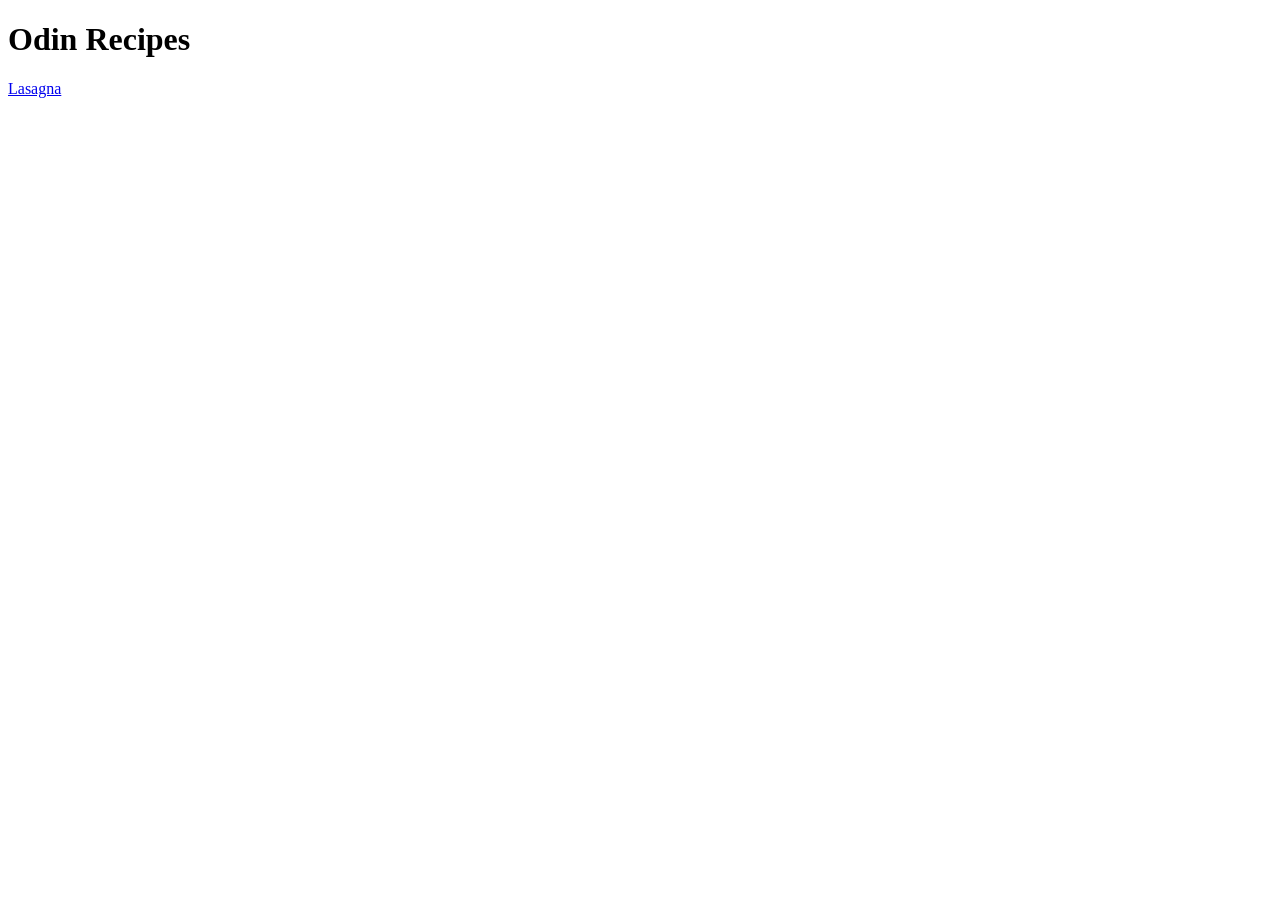
==== index.html @ f7ae040c "Add index.html and lasagna recipe page" ====
<!DOCTYPE html>
<html lang="en">
<head>
  <meta charset="UTF-8">
  <meta name="viewport" content="width=device-width, initial-scale=1.0">
  <title>Odin Recipes</title>
</head>
<body>
  <h1>Odin Recipes</h1>

  <a href="recipes/lasagna.html">Lasagna</a>
</body>
</html>
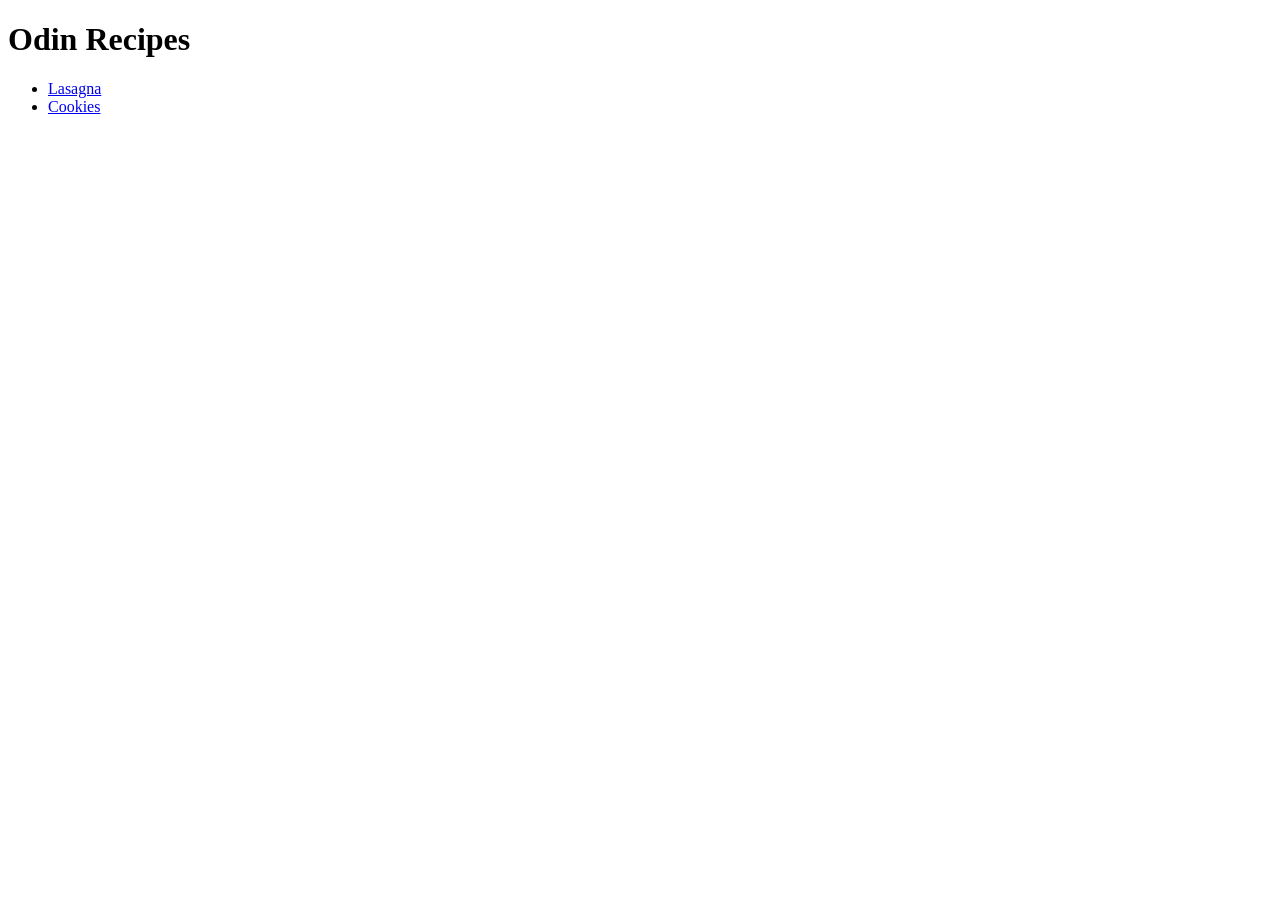
==== commit 8109b005: "Add cookie recipe page" ====
--- a/index.html
+++ b/index.html
@@ -8,6 +8,10 @@
 <body>
   <h1>Odin Recipes</h1>
 
-  <a href="recipes/lasagna.html">Lasagna</a>
+  <ul>
+    <li>  <a href="recipes/lasagna.html">Lasagna</a></li>
+    <li><a href="recipes/cookie.html">Cookies</a></li>
+  </ul>
+  
 </body>
 </html>
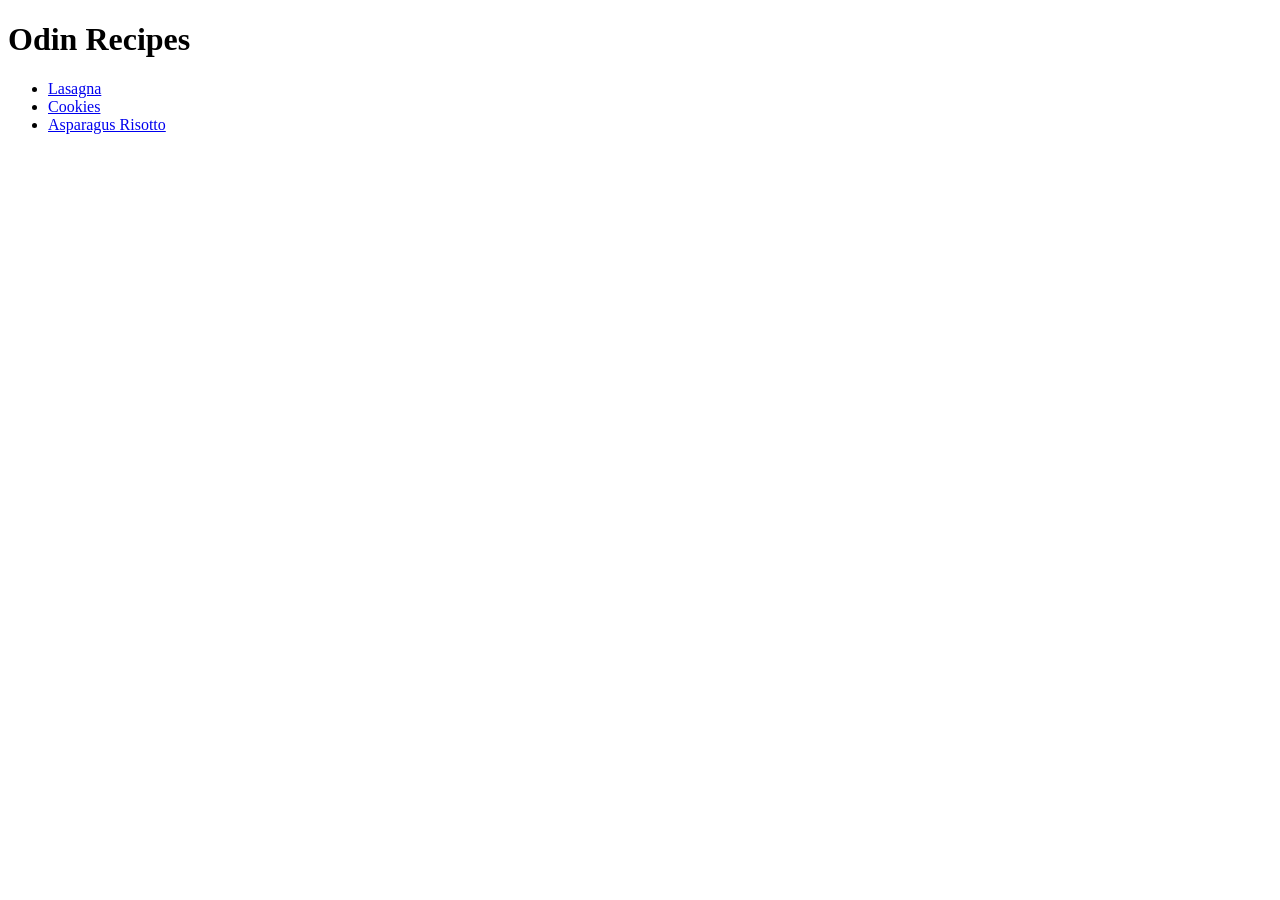
==== commit d5d4c406: "Add asparagus risotto page" ====
--- a/index.html
+++ b/index.html
@@ -11,6 +11,7 @@
   <ul>
     <li>  <a href="recipes/lasagna.html">Lasagna</a></li>
     <li><a href="recipes/cookie.html">Cookies</a></li>
+    <li><a href="./recipes/asparagus-risotto.html">Asparagus Risotto</a></li>
   </ul>
   
 </body>
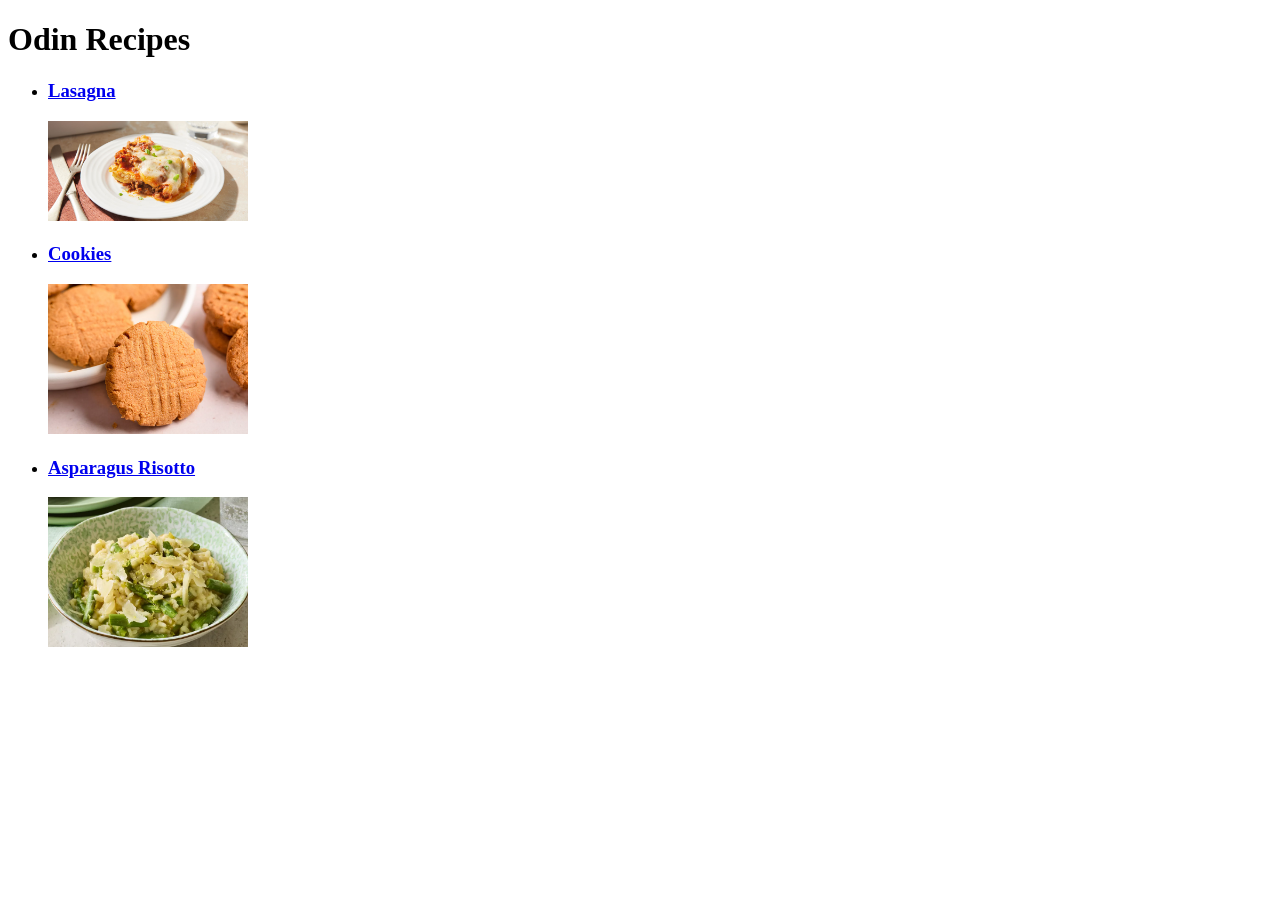
==== commit cd89320d: "Add picture to index.html" ====
--- a/index.html
+++ b/index.html
@@ -9,9 +9,20 @@
   <h1>Odin Recipes</h1>
 
   <ul>
-    <li>  <a href="recipes/lasagna.html">Lasagna</a></li>
-    <li><a href="recipes/cookie.html">Cookies</a></li>
-    <li><a href="./recipes/asparagus-risotto.html">Asparagus Risotto</a></li>
+    <li>
+      <a href="recipes/lasagna.html">
+        <h3>Lasagna</h3>
+        <img src="recipes/images/lasagna.jpg" alt="lasagna" width="200">
+      </a>
+    </li>
+    <li><a href="recipes/cookie.html">
+      <h3>Cookies</h3>
+      <img src="recipes/images/cookie.jpg" alt="cookies" width="200">
+    </a></li>
+    <li><a href="./recipes/asparagus-risotto.html">
+      <h3>Asparagus Risotto</h3>
+      <img src="recipes/images/asparagus-risotto.jpg" alt="asparagus risotto" width="200">
+    </a></li>
   </ul>
   
 </body>
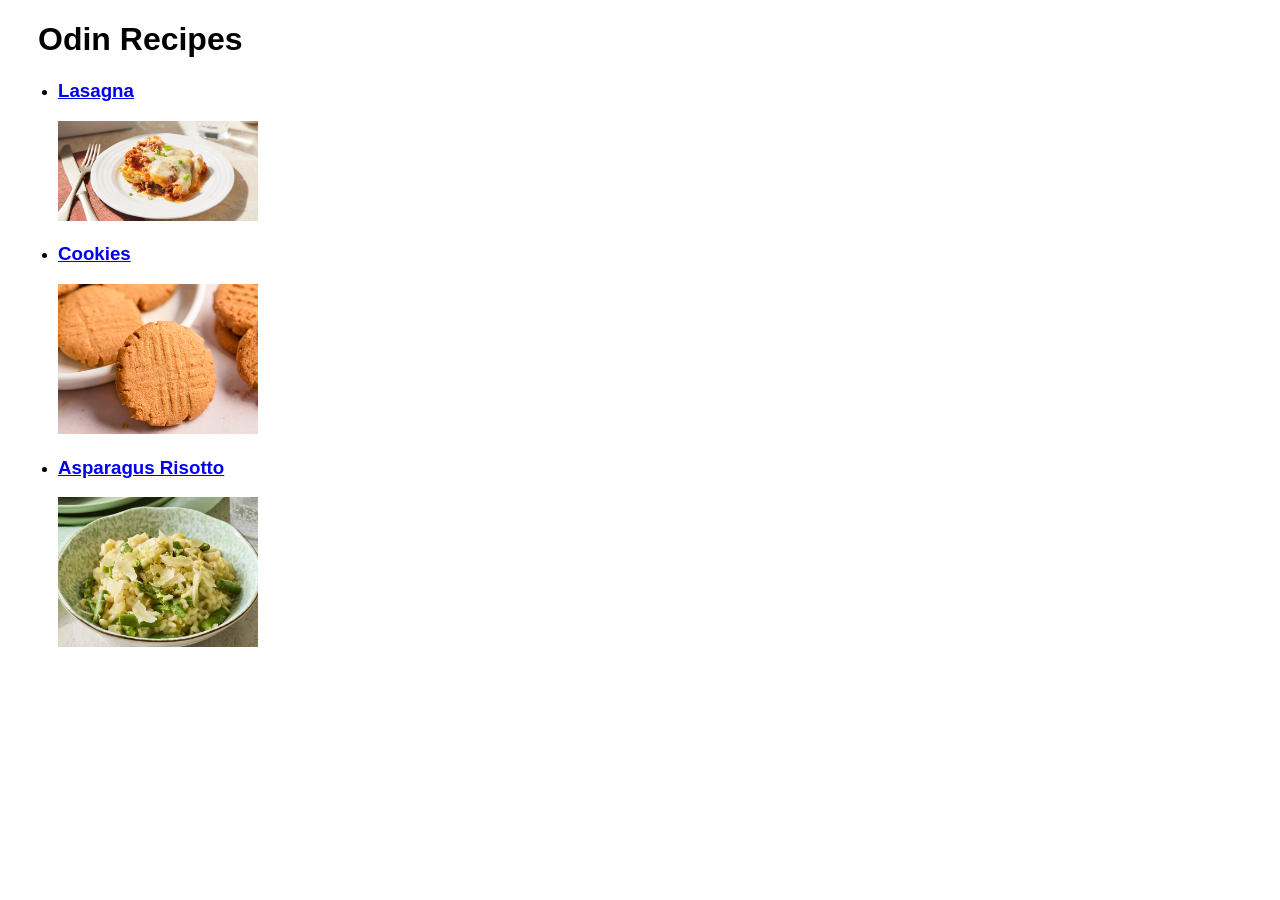
==== commit 27590a1c: "Add css into project" ====
--- a/index.html
+++ b/index.html
@@ -4,6 +4,8 @@
   <meta charset="UTF-8">
   <meta name="viewport" content="width=device-width, initial-scale=1.0">
   <title>Odin Recipes</title>
+
+  <link rel="stylesheet" href="style.css">
 </head>
 <body>
   <h1>Odin Recipes</h1>
@@ -11,16 +13,16 @@
   <ul>
     <li>
       <a href="recipes/lasagna.html">
-        <h3>Lasagna</h3>
+        <h3 class="recipes-name">Lasagna</h3>
         <img src="recipes/images/lasagna.jpg" alt="lasagna" width="200">
       </a>
     </li>
     <li><a href="recipes/cookie.html">
-      <h3>Cookies</h3>
+      <h3 class="recipes-name">Cookies</h3>
       <img src="recipes/images/cookie.jpg" alt="cookies" width="200">
     </a></li>
     <li><a href="./recipes/asparagus-risotto.html">
-      <h3>Asparagus Risotto</h3>
+      <h3 class="recipes-name">Asparagus Risotto</h3>
       <img src="recipes/images/asparagus-risotto.jpg" alt="asparagus risotto" width="200">
     </a></li>
   </ul>
--- a/style.css
+++ b/style.css
@@ -0,0 +1,19 @@
+body {
+  font-family: Arial, Helvetica, sans-serif;
+}
+
+.recipes-name {
+  display: block;
+}
+
+ul {
+  width: 50vw;
+}
+
+li {
+  margin: 10px;
+}
+
+h1 {
+  margin-left: 30px;
+}
